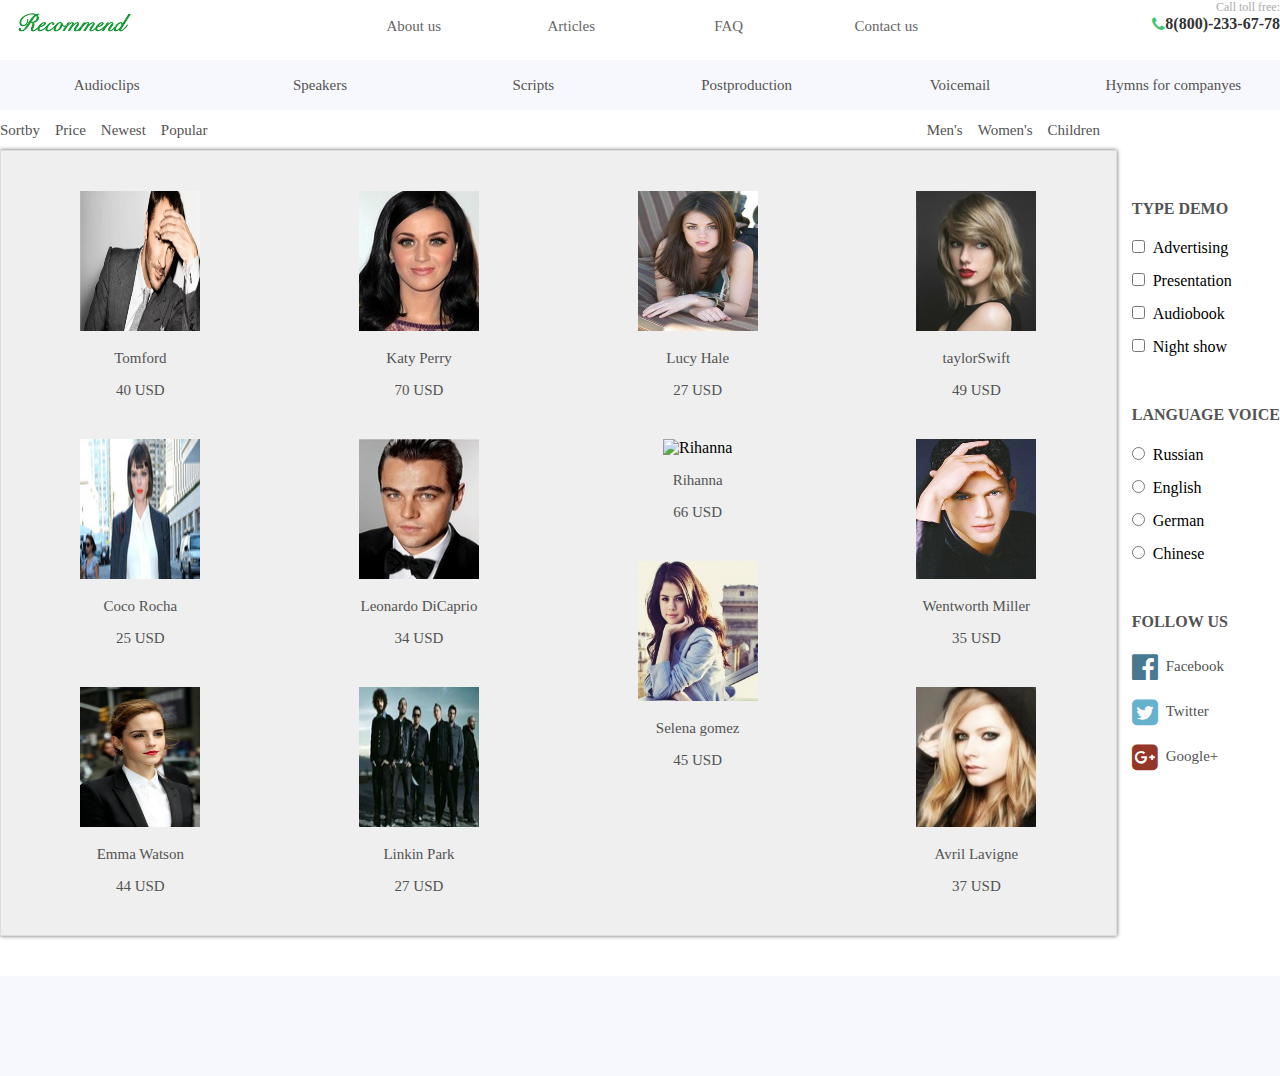
==== responsive/index.html @ 283ab8e1 "响应式" ====
<!DOCTYPE html>
<html lang="zh-CN">
<head>
    <meta charset="UTF-8">
    <meta name="viewport" content="width=device-width, initial-scale=1.0">
    <meta http-equiv="X-UA-Compatible" content="ie=edge">
    <title>响应式界面</title>
    <link rel="stylesheet" href="./css/index.css">
    <link rel="stylesheet" href="css/font-awesome.css">
    <link rel="stylesheet" href="css/font-awesome.min.css">
</head>
<body>
    <header class="header">
        <div class="title">
            <input type="checkbox" class="checkbox">
            <a href="#" class="box">
                <span class="fa fa-bars"></span>
            </a>          
            <div class="logo"><img src="./images/recommend.png" alt="图标"></div>
            <ul class="nav nav_one">
                <li><a href="#">About us</a></li>
                <li><a href="#">Articles</a></li>
                <li><a href="#">FAQ</a></li>
                <li><a href="#">Contact us</a></li>
            </ul>
            <ul class="nav nav_two">
                <li><a href="#">Call toll free:</a></li>
                <li><span class="fa fa-phone"></span><a href="#">8(800)-233-67-78</a></li>
            </ul>
        </div>   
    </header>  <!--头部结束-->
    <div class="lagre">
        <div class="line">
            <nav>
            <ul>
                <li><a href="">Audioclips</a></li>
                <li><a href="">Speakers</a></li>
                <li><a href="">Scripts</a></li>
                <li><a href="">Postproduction</a></li>
                <li><a href="">Voicemail</a></li>
                <li><a href="">Hymns for companyes</a></li>
            </ul>
            </nav>
        </div>  <!--中间line结束-->
        <div class="wrap">
                <content>
                    <div class="lineone">
                        <ul class="nav three">
                            <li><a href="">Sortby</a></li>
                            <li><a href="">Price</a></li>
                            <li><a href="">Newest</a></li>
                            <li><a href="">Popular</a></li>
                        </ul>
                        <ul class="nav four">
                            <li><a href="">Men's</a></li>
                            <li><a href="">Women's</a></li>
                            <li><a href="">Children</a></li>
                        </ul>
                    </div>
                    <div class="container">
                        
                        <div class="publics">
                            <div class="publicone">
                                <div class="public tom">
                                    <img src="images/tom.jpg" alt="Tomford">
                                    <p>Tomford</p>
                                    <p>40 USD</p>
                                </div>
                                <div class="public coco">
                                    <img src="images/Coco Rocha.jpg" alt="Coco Rocha">
                                    <p>Coco Rocha</p>
                                    <p>25 USD</p>
                                </div>
                                <div class="public emma">
                                    <img src="images/Emma Watson.jpg" alt="Emma Watson">
                                    <p>Emma Watson</p>
                                    <p>44 USD</p>
                                </div>
                            </div>
                            
                            <div class="publictwo">
                                <div class="public katy">
                                    <img src="images/Katy Perry.jpg" alt="Katy Perry">
                                    <p>Katy Perry</p>
                                    <p>70 USD</p>
                                </div>
                                <div class="public Leo">
                                    <img src="images/Leonardo.jpg" alt="Leonardo DiCaprio">
                                    <p>Leonardo DiCaprio</p>
                                    <p>34 USD</p>
                                </div>
                                <div class="public Linkin">
                                    <img src="images/Linkin Park.jpg" alt="Linkin Park">
                                    <p>Linkin Park</p>
                                    <p>27 USD</p>
                                </div>
                            </div>
                            
                            <div class="publicthree">
                                <div class="public Lucy">
                                    <img src="images/Lucy Hale.jpg" alt="Lucy Hale">
                                    <p>Lucy Hale</p>
                                    <p>27 USD</p>
                                </div>
                                <div class="public rihanna">
                                    <img src="images/Rihanna.jpg" alt="Rihanna">
                                    <p>Rihanna</p>
                                    <p>66 USD</p>
                                </div>
                                <div class="public selena">
                                    <img src="images/selena.jpg" alt="Selena gomez">
                                    <p>Selena gomez</p>
                                    <p>45 USD</p>
                                </div>
                            </div>
                            
                            <div class="publicfour">
                                <div class="public taylor">
                                    <img src="images/taylorSwift.jpg" alt="taylorSwift">
                                    <p>taylorSwift</p>
                                    <p>49 USD</p>
                                </div>
                                <div class="public Went">
                                    <img src="images/Wentworth Miller.jpg" alt="Wentworth Miller">
                                    <p>Wentworth Miller</p>
                                    <p>35 USD</p>
                                </div>
                                <div class="public avril">
                                    <img src="images/Avril Lavigne.jpg" alt="Avril Lavigne">
                                    <p>Avril Lavigne</p>
                                    <p>37 USD</p>
                                </div>
                            </div>
                            
                            
                        </div>
                        
                        <div class="aside">
                            <section>
                                <h4>TYPE DEMO</h4>
                                <p><label><input class="cbox" type="checkbox" name="demo">&nbsp;&nbsp;Advertising</label></p>
                                <p><label><input class="cbox" type="checkbox" name="demo">&nbsp;&nbsp;Presentation</label></p>
                                <p><label><input class="cbox" type="checkbox" name="demo">&nbsp;&nbsp;Audiobook</label></p>
                                <p><label><input class="cbox" type="checkbox" name="demo">&nbsp;&nbsp;Night show</label></p>
                            </section>
                            <section>
                                <h4>LANGUAGE VOICE</h4>
                                <P><label><input type="radio" name="language">&nbsp;&nbsp;Russian</label></P>
                                <P><label><input type="radio" name="language">&nbsp;&nbsp;English</label></P>
                                <P><label><input type="radio" name="language">&nbsp;&nbsp;German</label></P>
                                <P><label><input type="radio" name="language">&nbsp;&nbsp;Chinese</label></P>
                            </section>
                            <section>
                                <h4>FOLLOW US</h4>
                                <ul>
                                    <li><span class="fa fa-facebook-official"></span>&nbsp;&nbsp;<a href="">Facebook</a></li>
                                    <li><span class="fa fa-twitter-square"></span>&nbsp;&nbsp;<a href="">Twitter</a></li>
                                    <li><span class="fa fa-google-plus-square"></span>&nbsp;&nbsp;<a href="">Google+</a></li>
                                </ul>
                            </section>
                        </div>
                    </div>
                </content>
                
        </div> <!--wrap结束-->
    </div>
    <footer>
        <div class="bottom">
        </div>
    </footer>
    
</body>
</html>
---- responsive/css/index.css ----
body {
    width: 100%;
    height: 100%;
}
body, ul, li, input {
  margin: 0;
  padding: 0;
}
ul li {
    list-style: none;
}
a {
    text-decoration: none;
    color: #535353;
    font-size: 15px;
}
a:hover {
    color: #41c571;
}
.header {
    width:100%;
    position: absolute;
    margin: auto;
    background: white;
    z-index: 2;
}
.header .title {
    max-width: 1300px;
    display: flex;
    margin: auto;
}
.header .nav_one>li {
    display: flex;
    text-align: center;
}
.header .nav_one a {
    width:100%;
    color: #666;
    display: flex;
    justify-content: center;
    align-items: center;
}
.logo {
    flex: 1;
    padding: 10px;
}
.logo img {
    width:128px;
    height: 28px;
}

.nav_one {
    flex: 2;
    display: flex;
    justify-content: center;
}
.nav_one li {
    flex: 1 1 150px;
    position: relative;
    justify-content: center;
}
.nav_two {
    flex: 1;
    justify-content: flex-end;
}
.nav_two li {
    flex: 0 1 60px;
    display: flex;
    justify-content: flex-end;
    align-items: center;
    position: relative;
}
.header .nav_two li:nth-child(1) a {
    color: #acacac;
    font-size: 12px;
}
.header .nav_two li:nth-child(2) a {
    color: #333;
    font-size: 16px;
    font-weight: bold;
}
.fa-phone {
    color: #41c571;
}
.checkbox {
    width:40px;
    height: 44px;
    top: 10px;
    right: 20px;
    position: absolute;
    opacity: 0;
    z-index: 99;
    cursor: pointer;
}
.box {
    color: #666;
    display: none;
    font-size: 26px;
    top: 10px;
    right: 20px;
    width: 40px;
    height: 43px;
    border-radius: 4px;
    position: absolute;
    text-align: center;
    line-height: 43px;
    border: 1px solid #ccc;
}
.checkbox:checked~.nav {
    display: flex;
}


.lagre {
    /*width: 100%;*/
    position: relative;
    top:60px;
}
.line {
    width: 100%;
    margin: auto;
    background-color: #f7f8fd;
}
.line nav {
    max-width: 1300px;
    margin: auto;
}
.line ul {
    display: flex;
    height: 50px;
}
.line ul li {
    cursor: pointer;
    flex: 1 1 100px;
    display: flex;
    align-items: center;
    justify-content: center;
}
.line ul li a {
    width: 100%;
    display: flex;
    align-items: center;
    justify-content: center;
}

.wrap {
    max-width: 1300px;
    margin: auto;
}
content {
    max-width: 1300px;
    margin: auto;
}
.lineone {
    display: flex;
    justify-content: space-between;
    margin-right: 180px;
    flex-wrap: wrap;
}
.lineone .nav {
    display: flex;
    height: 40px;
    align-items: center;
}
.nav.three li {
    margin-right: 15px;
}
.nav.four li {
    margin-left: 15px;
}
.container {
    display: flex;
    justify-content: space-between;
    align-content: center;
}
.publics {
    flex: 1;
    display: flex;
    justify-content: space-around;
    border: 1px solid #ddd;
    box-shadow: 0 0 4px #666;
    background-color: #efefef;
    margin-right: 15px;
}
.publicone .public,.publictwo .public,.publicthree .public,.publicfour .public {
    margin: 40px 0;
    text-align: center;
}
/*.publicone,.publictwo,.publicthree,.publicfour {
    display: flex;
    flex-direction: column;
    align-items: space-around;
    justify-content: space-around;
}*/
.public img {
    width: 120px;
    height: 140px;
    background-size: cover;
    cursor: pointer;
    transition: .3s;
}

.public img:hover {
    transform: translate3d(0,-2px,0);
    box-shadow: 0 0 40px #abacac;
}
.public p {
    display: flex;
    align-items: center;
    justify-content: center;
    color: #535353;
    font-size: 15px;
}

.aside section h4,aside section p {
    color: #535353;
}
.aside section {
    margin: 50px 0;
}
.aside section p {
    margin: 15px 0;
}

.aside .fa {
    font-size: 30px;
}
.aside ul li {
    display: flex;
    align-items: center;
    margin: 15px 0;
}
.fa-facebook-official {
    color: #497990;
}
.fa-twitter-square {
    color: #66B1CE;
}
.fa-google-plus-square {
    color: #953728;
}
.bottom {
    background-color: #f7f8fd;
    height: 100px;
    margin-top:100px;
}

@media(max-width:810px) {
    .nav {
        display: none;
    }
    .box {
        display: block;
    }
    .nav_one li a {
        height: 60px;
    }
    .nav_one li a:hover {
        background-color: #ccc;
    }
    .header .title {
        flex-wrap: wrap;
    }
    .nav_one {
        flex-wrap: wrap;
    }
    .nav_one li {
        flex-basis: 100%;
    }
    .logo,.nav_one,.nav_two {
        flex-basis: 100%;
    }
    .nav_two li {
        flex: 1;
    }
    .publics {
        flex-wrap: wrap;
    }
    publicthree {
        order: 1;
    }
    
}
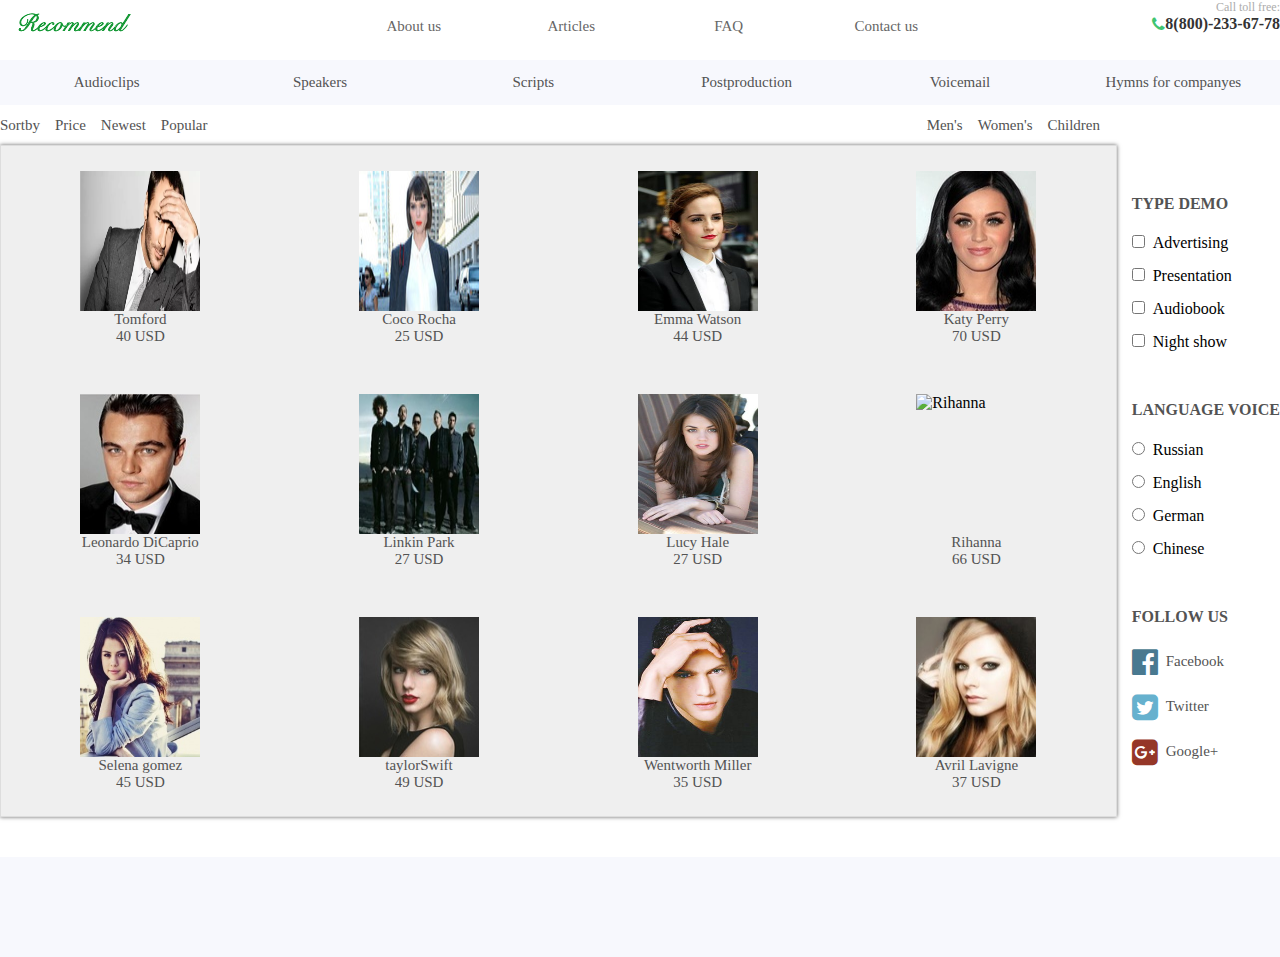
==== commit d2d718be: "flex-basisi排列图片，-webkit-appearance: none改变按钮风格" ====
--- a/responsive/index.html
+++ b/responsive/index.html
@@ -31,7 +31,6 @@
     </header>  <!--头部结束-->
     <div class="lagre">
         <div class="line">
-            <nav>
             <ul>
                 <li><a href="">Audioclips</a></li>
                 <li><a href="">Speakers</a></li>
@@ -40,7 +39,6 @@
                 <li><a href="">Voicemail</a></li>
                 <li><a href="">Hymns for companyes</a></li>
             </ul>
-            </nav>
         </div>  <!--中间line结束-->
         <div class="wrap">
                 <content>
@@ -60,7 +58,7 @@
                     <div class="container">
                         
                         <div class="publics">
-                            <div class="publicone">
+                            <!--<div class="publicone">-->
                                 <div class="public tom">
                                     <img src="images/tom.jpg" alt="Tomford">
                                     <p>Tomford</p>
@@ -76,9 +74,9 @@
                                     <p>Emma Watson</p>
                                     <p>44 USD</p>
                                 </div>
-                            </div>
+                            <!--</div>-->
                             
-                            <div class="publictwo">
+                            <!--<div class="publictwo">-->
                                 <div class="public katy">
                                     <img src="images/Katy Perry.jpg" alt="Katy Perry">
                                     <p>Katy Perry</p>
@@ -94,9 +92,9 @@
                                     <p>Linkin Park</p>
                                     <p>27 USD</p>
                                 </div>
-                            </div>
+                            <!--</div>-->
                             
-                            <div class="publicthree">
+                            <!--<div class="publicthree">-->
                                 <div class="public Lucy">
                                     <img src="images/Lucy Hale.jpg" alt="Lucy Hale">
                                     <p>Lucy Hale</p>
@@ -112,9 +110,9 @@
                                     <p>Selena gomez</p>
                                     <p>45 USD</p>
                                 </div>
-                            </div>
+                            <!--</div>-->
                             
-                            <div class="publicfour">
+                            <!--<div class="publicfour">-->
                                 <div class="public taylor">
                                     <img src="images/taylorSwift.jpg" alt="taylorSwift">
                                     <p>taylorSwift</p>
@@ -130,7 +128,7 @@
                                     <p>Avril Lavigne</p>
                                     <p>37 USD</p>
                                 </div>
-                            </div>
+                            <!--</div>-->
                             
                             
                         </div>
--- a/responsive/css/index.css
+++ b/responsive/css/index.css
@@ -121,28 +121,19 @@
     margin: auto;
     background-color: #f7f8fd;
 }
-.line nav {
-    max-width: 1300px;
-    margin: auto;
-}
 .line ul {
     display: flex;
-    height: 50px;
+    justify-content: center;
 }
 .line ul li {
     cursor: pointer;
-    flex: 1 1 100px;
-    display: flex;
-    align-items: center;
-    justify-content: center;
-}
-.line ul li a {
-    width: 100%;
-    display: flex;
-    align-items: center;
-    justify-content: center;
-}
-
+    flex-basis: 100%;
+    display: flex;
+    align-items: center;
+    justify-content: center;
+    padding: 14px 0;
+    
+}
 .wrap {
     max-width: 1300px;
     margin: auto;
@@ -181,17 +172,18 @@
     box-shadow: 0 0 4px #666;
     background-color: #efefef;
     margin-right: 15px;
-}
-.publicone .public,.publictwo .public,.publicthree .public,.publicfour .public {
-    margin: 40px 0;
-    text-align: center;
-}
-/*.publicone,.publictwo,.publicthree,.publicfour {
+    flex-wrap: wrap;
+}
+.publics>div {
+    flex-basis: 25%;
+}
+.public {
     display: flex;
     flex-direction: column;
-    align-items: space-around;
-    justify-content: space-around;
-}*/
+    justify-content: center;
+    align-items: center;
+}
+
 .public img {
     width: 120px;
     height: 140px;
@@ -199,17 +191,14 @@
     cursor: pointer;
     transition: .3s;
 }
-
 .public img:hover {
     transform: translate3d(0,-2px,0);
     box-shadow: 0 0 40px #abacac;
 }
 .public p {
-    display: flex;
-    align-items: center;
-    justify-content: center;
     color: #535353;
     font-size: 15px;
+    margin: 0px;
 }
 
 .aside section h4,aside section p {
@@ -221,7 +210,6 @@
 .aside section p {
     margin: 15px 0;
 }
-
 .aside .fa {
     font-size: 30px;
 }
@@ -238,6 +226,13 @@
 }
 .fa-google-plus-square {
     color: #953728;
+}
+.cbox:checked {
+    -webkit-appearance: none;
+    background: #41c571;
+    width: 12px;
+    height: 12px;
+    border-radius: 2px;
 }
 .bottom {
     background-color: #f7f8fd;
@@ -276,9 +271,14 @@
     .publics {
         flex-wrap: wrap;
     }
-    publicthree {
-        order: 1;
-    }
-    
-}
-
+    .publicfour {
+        order: -1;
+    }
+    .line ul {
+        flex-wrap: wrap;
+    }
+    .line ul li {
+        flex-basis: 33.33%;
+    }
+}
+
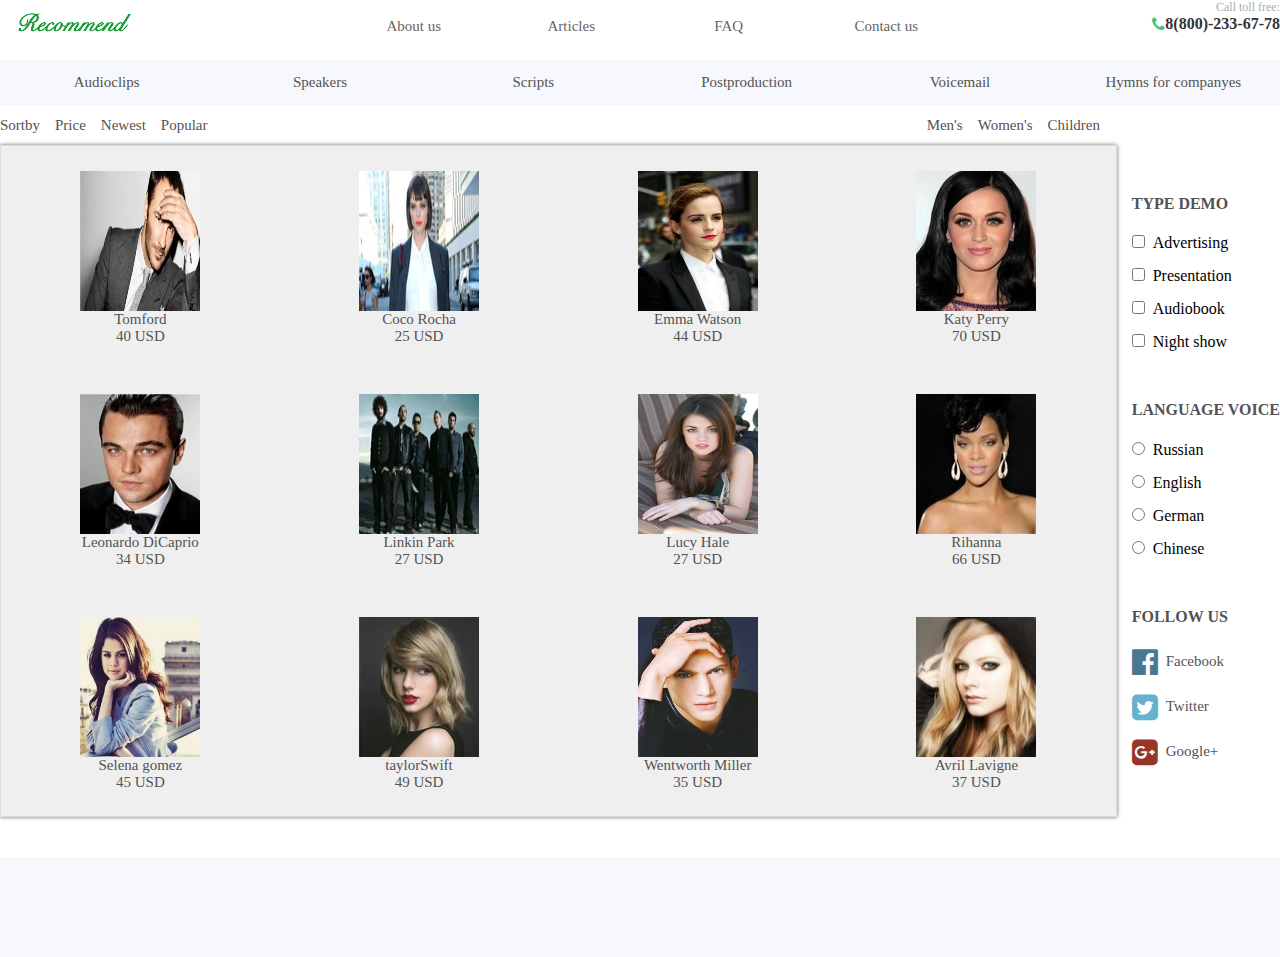
==== commit 633f3765: "图片问题" ====
--- a/responsive/index.html
+++ b/responsive/index.html
@@ -101,7 +101,7 @@
                                     <p>27 USD</p>
                                 </div>
                                 <div class="public rihanna">
-                                    <img src="images/Rihanna.jpg" alt="Rihanna">
+                                    <img src="images/rihanna.jpg" alt="Rihanna">
                                     <p>Rihanna</p>
                                     <p>66 USD</p>
                                 </div>
